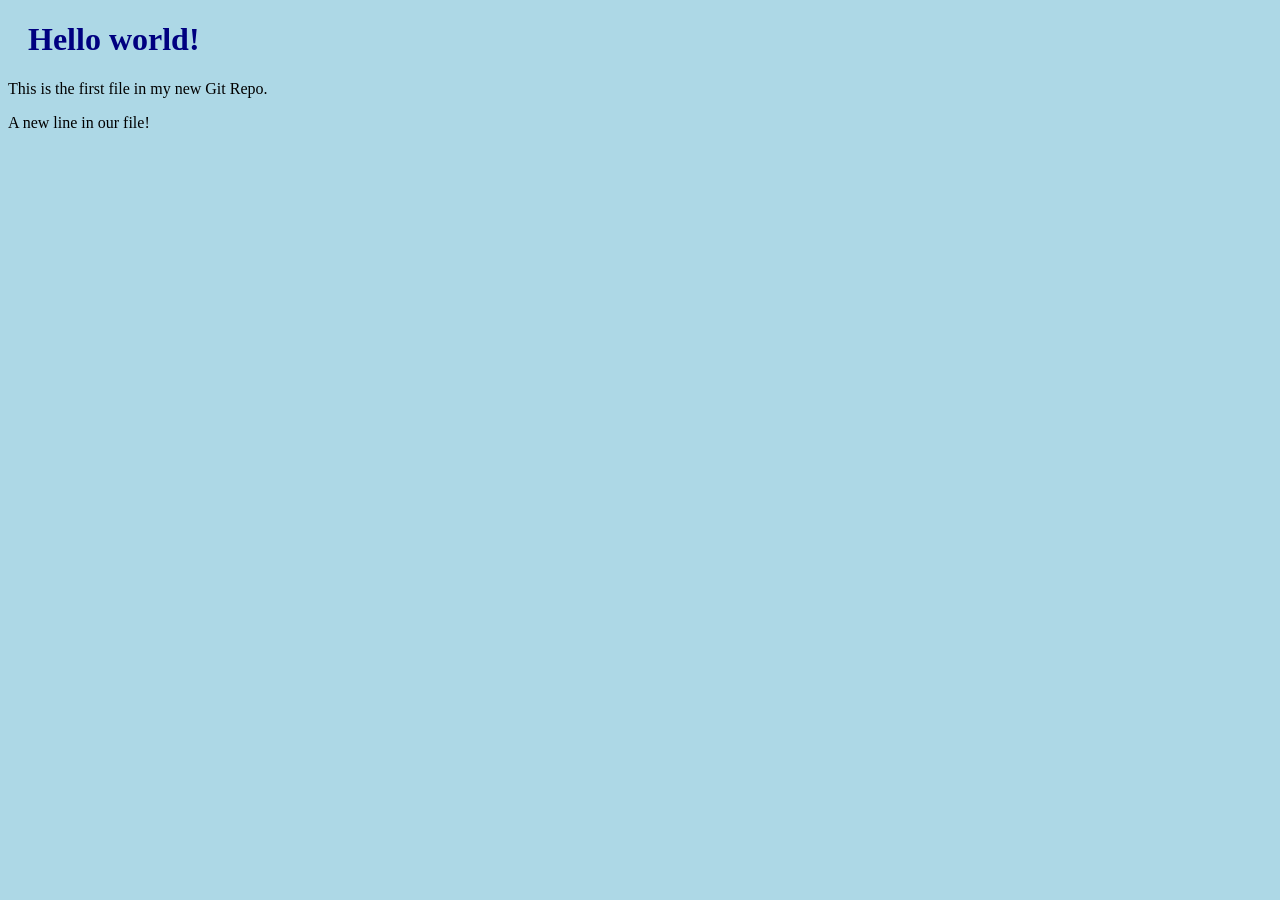
==== index.html @ de1dd776 "updated index.html with a new line" ====
<!DOCTYPE html>
<html>
<head>
<title>Hello World!</title>
<link rel="stylesheet" href="bluestyle.css">
</head>
<body>
<h1>Hello world!</h1>
<p>This is the first file in my new Git Repo.</p>
<p>A new line in our file!</p>
</body>
</html>
---- bluestyle.css ----
body {
    background-color: lightblue;
    }
    
    h1 {
    color: navy;
    margin-left: 20px;
    }
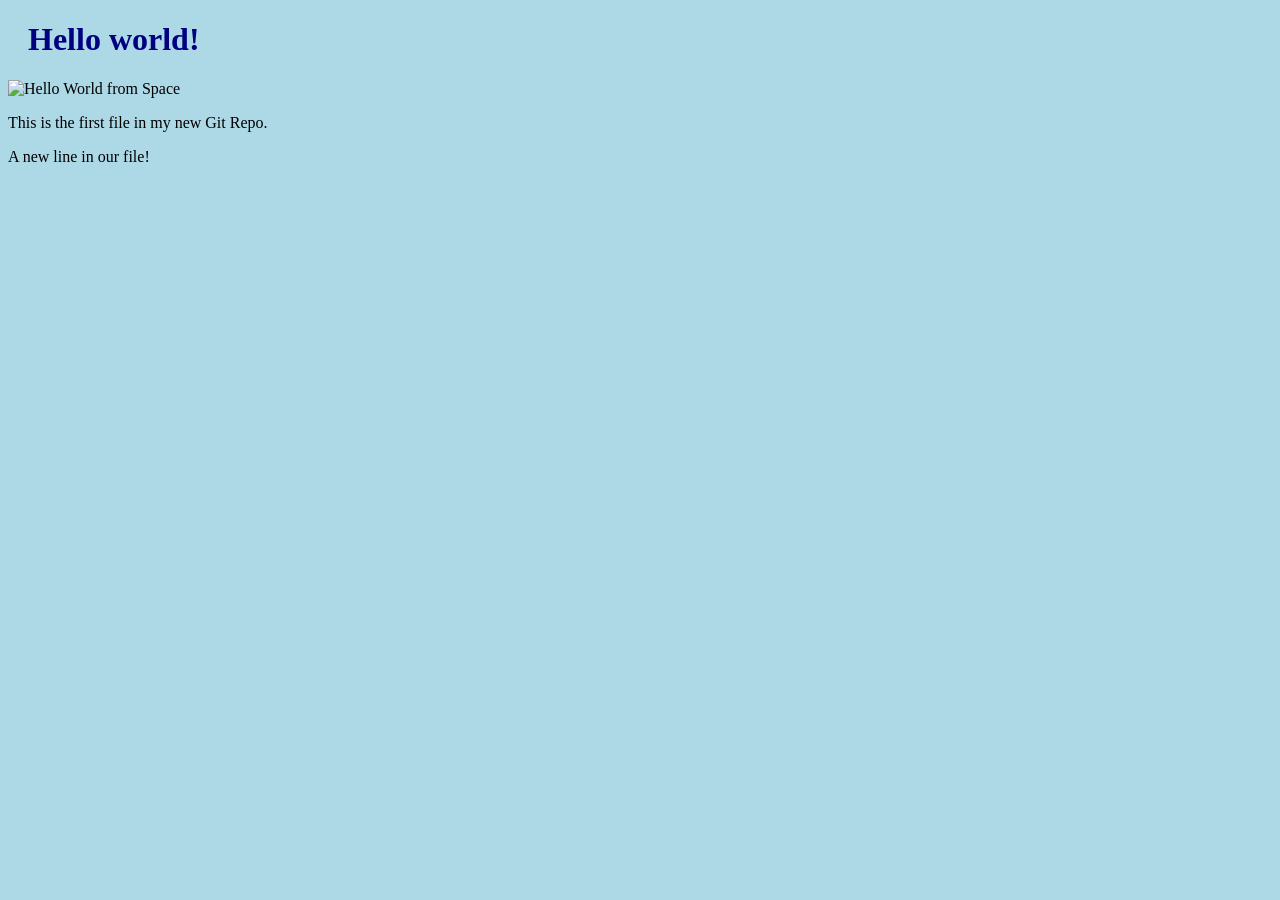
==== commit 3b74d123: "added images to hello world" ====
--- a/index.html
+++ b/index.html
@@ -6,6 +6,8 @@
 </head>
 <body>
 <h1>Hello world!</h1>
+<div><img src="img_hello_world.jpg" alt="Hello World from Space"
+    style="width:100%;max-width:960px"></div>
 <p>This is the first file in my new Git Repo.</p>
 <p>A new line in our file!</p>
 </body>
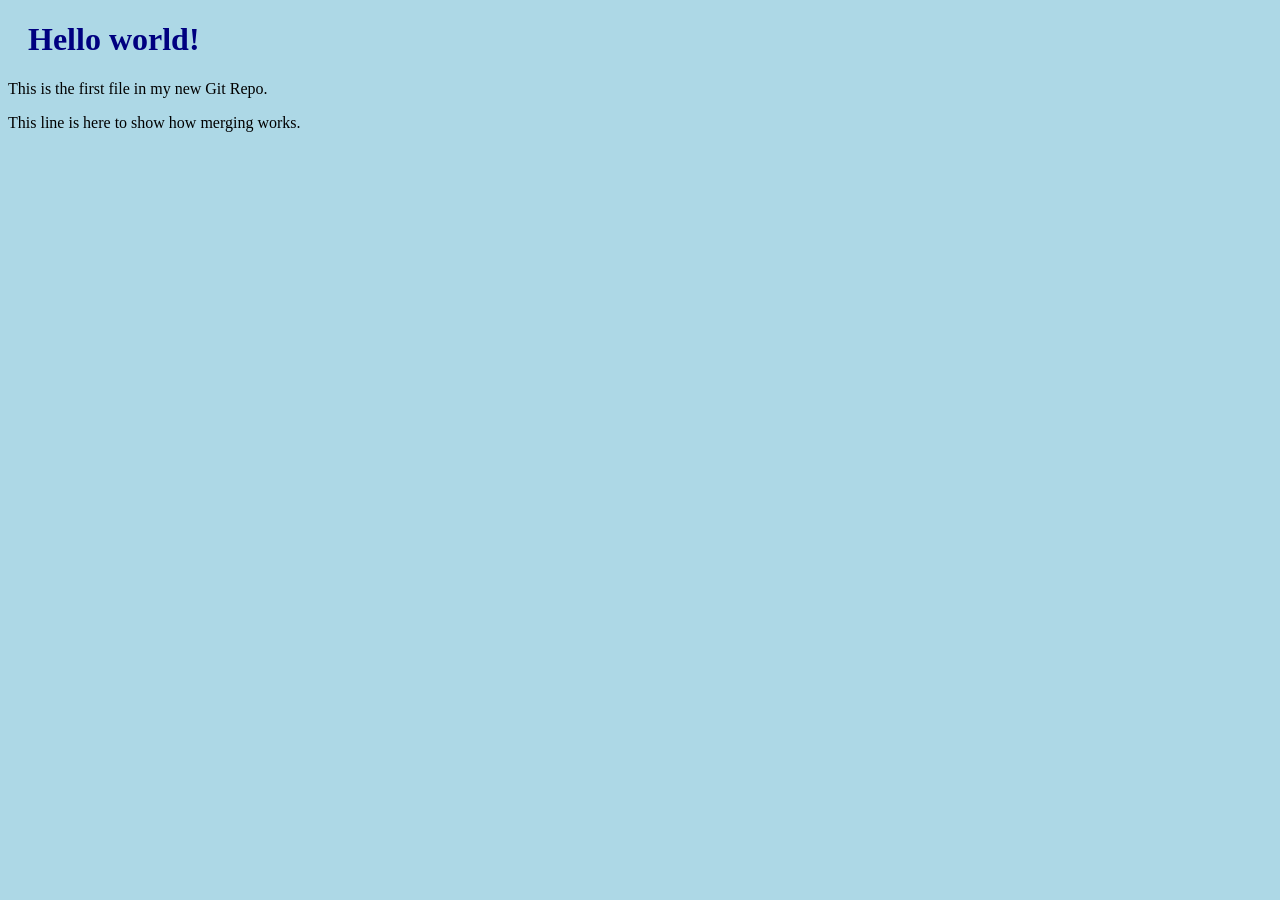
==== commit ff273e23: "updated index.html with emergency fix" ====
--- a/index.html
+++ b/index.html
@@ -6,9 +6,7 @@
 </head>
 <body>
 <h1>Hello world!</h1>
-<div><img src="img_hello_world.jpg" alt="Hello World from Space"
-    style="width:100%;max-width:960px"></div>
 <p>This is the first file in my new Git Repo.</p>
-<p>A new line in our file!</p>
+<p>This line is here to show how merging works.</p>
 </body>
 </html>
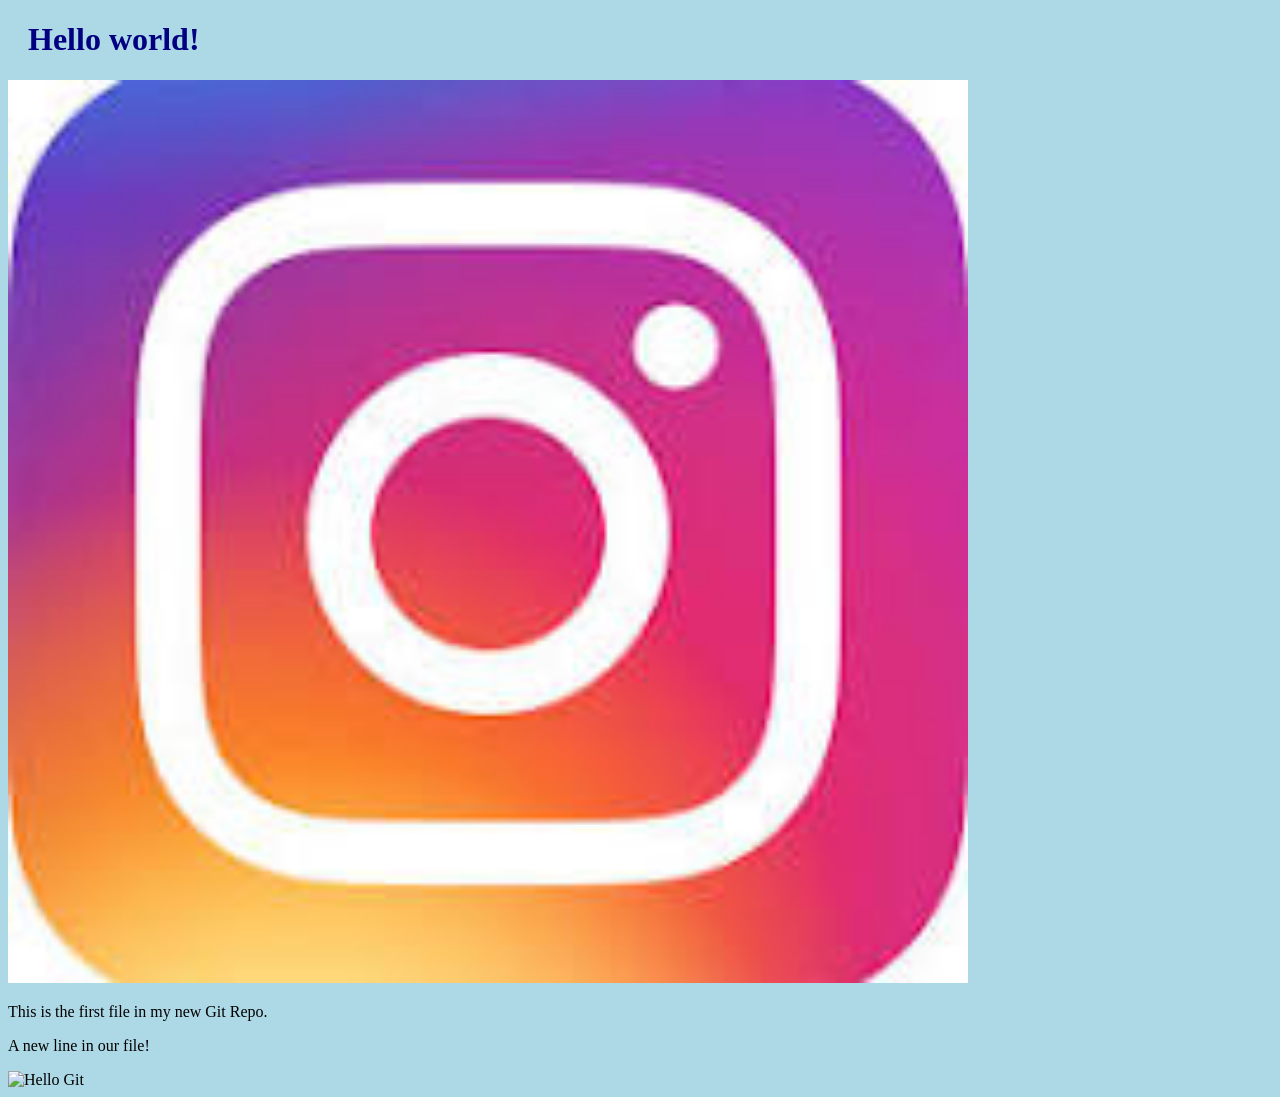
==== commit 0aaa7dfa: "added new image" ====
--- a/index.html
+++ b/index.html
@@ -6,7 +6,10 @@
 </head>
 <body>
 <h1>Hello world!</h1>
+<div><img src="img_hello_world.jpg" alt="Hello World from Space"
+    style="width:100%;max-width:960px"></div>
 <p>This is the first file in my new Git Repo.</p>
-<p>This line is here to show how merging works.</p>
+<p>A new line in our file!</p>
+<div><img src="img_hello_git.jpg" alt="Hello Git" style="width:100%;max-width:640px"></div>
 </body>
 </html>
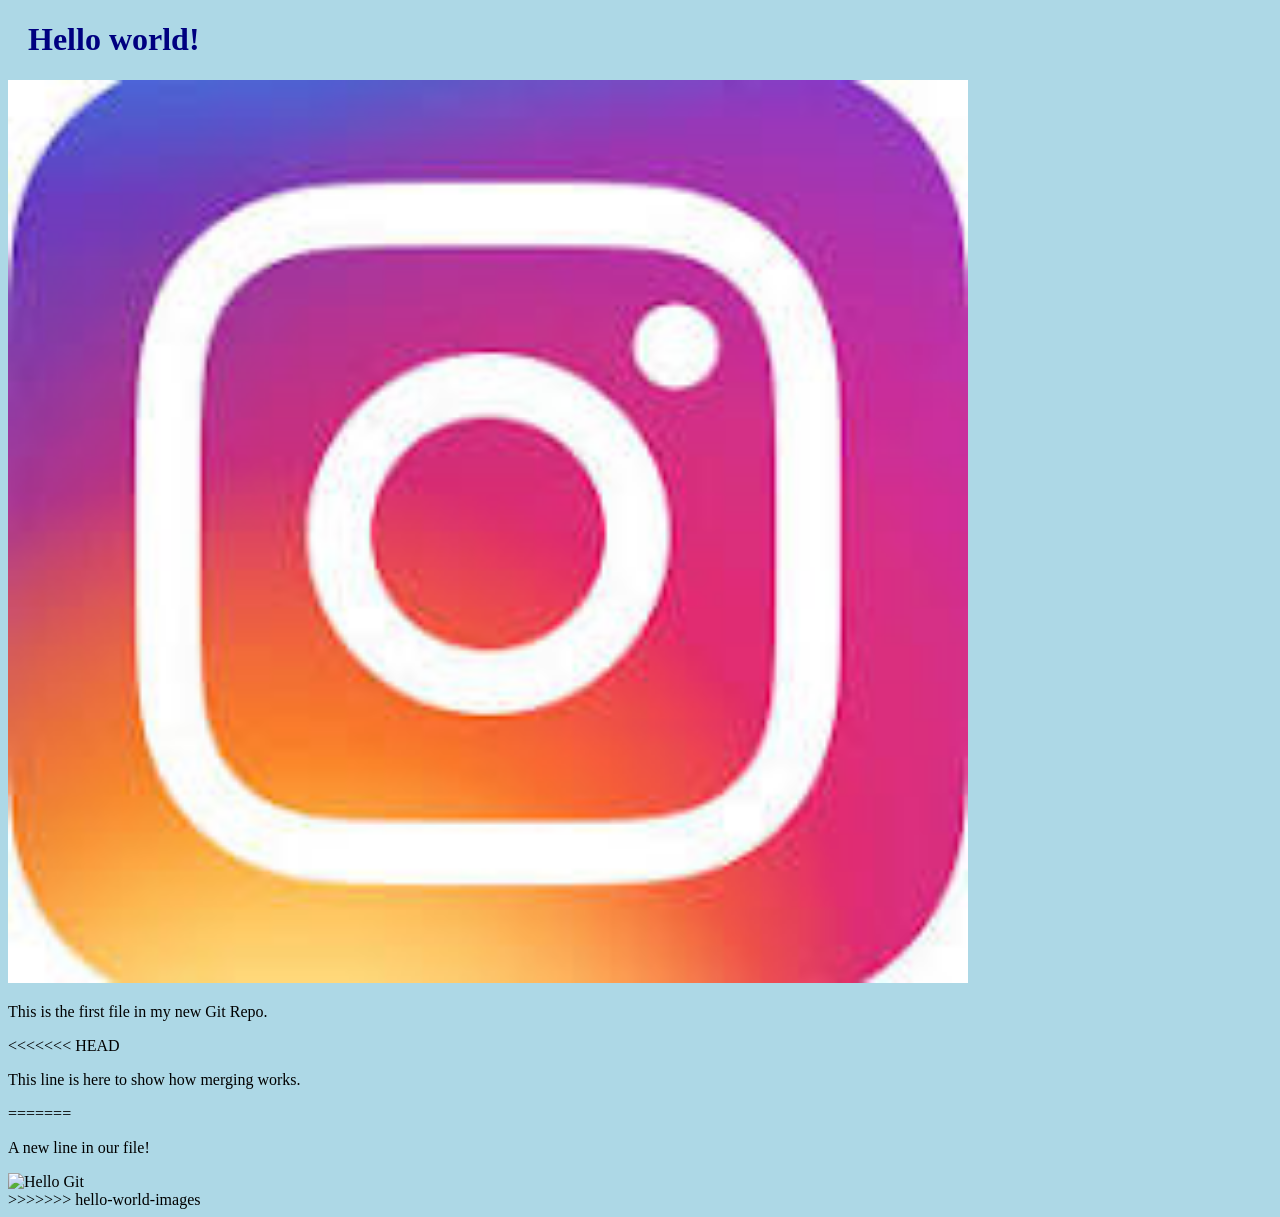
==== commit e8023cc7: "merged with hello-world-images after fixing conflicts" ====
--- a/index.html
+++ b/index.html
@@ -9,7 +9,11 @@
 <div><img src="img_hello_world.jpg" alt="Hello World from Space"
     style="width:100%;max-width:960px"></div>
 <p>This is the first file in my new Git Repo.</p>
+<<<<<<< HEAD
+<p>This line is here to show how merging works.</p>
+=======
 <p>A new line in our file!</p>
 <div><img src="img_hello_git.jpg" alt="Hello Git" style="width:100%;max-width:640px"></div>
+>>>>>>> hello-world-images
 </body>
 </html>
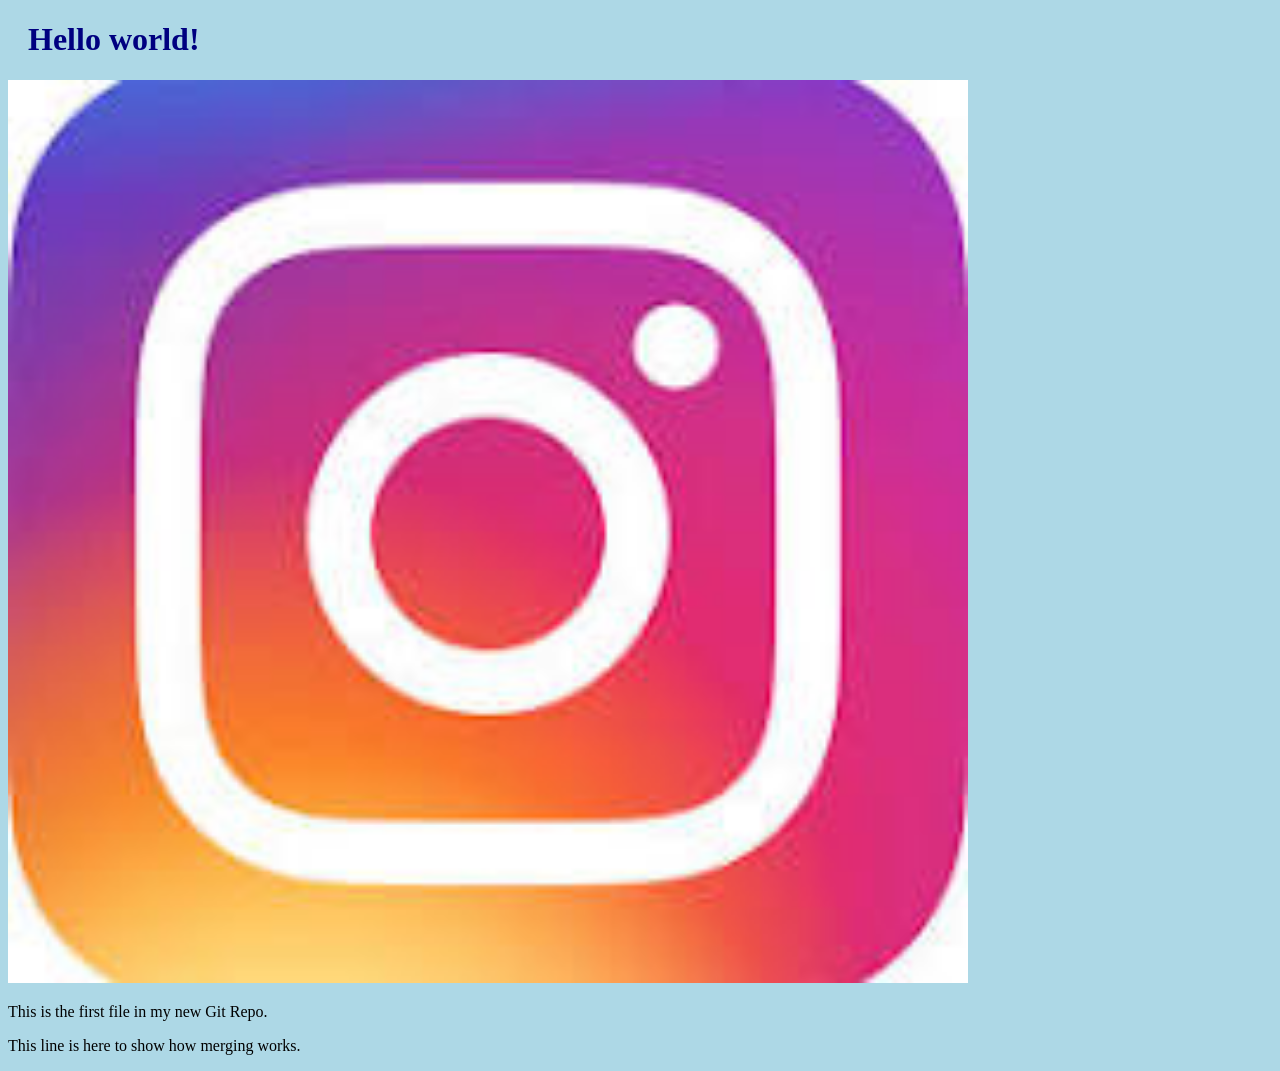
==== commit 603d10b3: "resolve merge conflict" ====
--- a/index.html
+++ b/index.html
@@ -9,11 +9,6 @@
 <div><img src="img_hello_world.jpg" alt="Hello World from Space"
     style="width:100%;max-width:960px"></div>
 <p>This is the first file in my new Git Repo.</p>
-<<<<<<< HEAD
 <p>This line is here to show how merging works.</p>
-=======
-<p>A new line in our file!</p>
-<div><img src="img_hello_git.jpg" alt="Hello Git" style="width:100%;max-width:640px"></div>
->>>>>>> hello-world-images
 </body>
 </html>
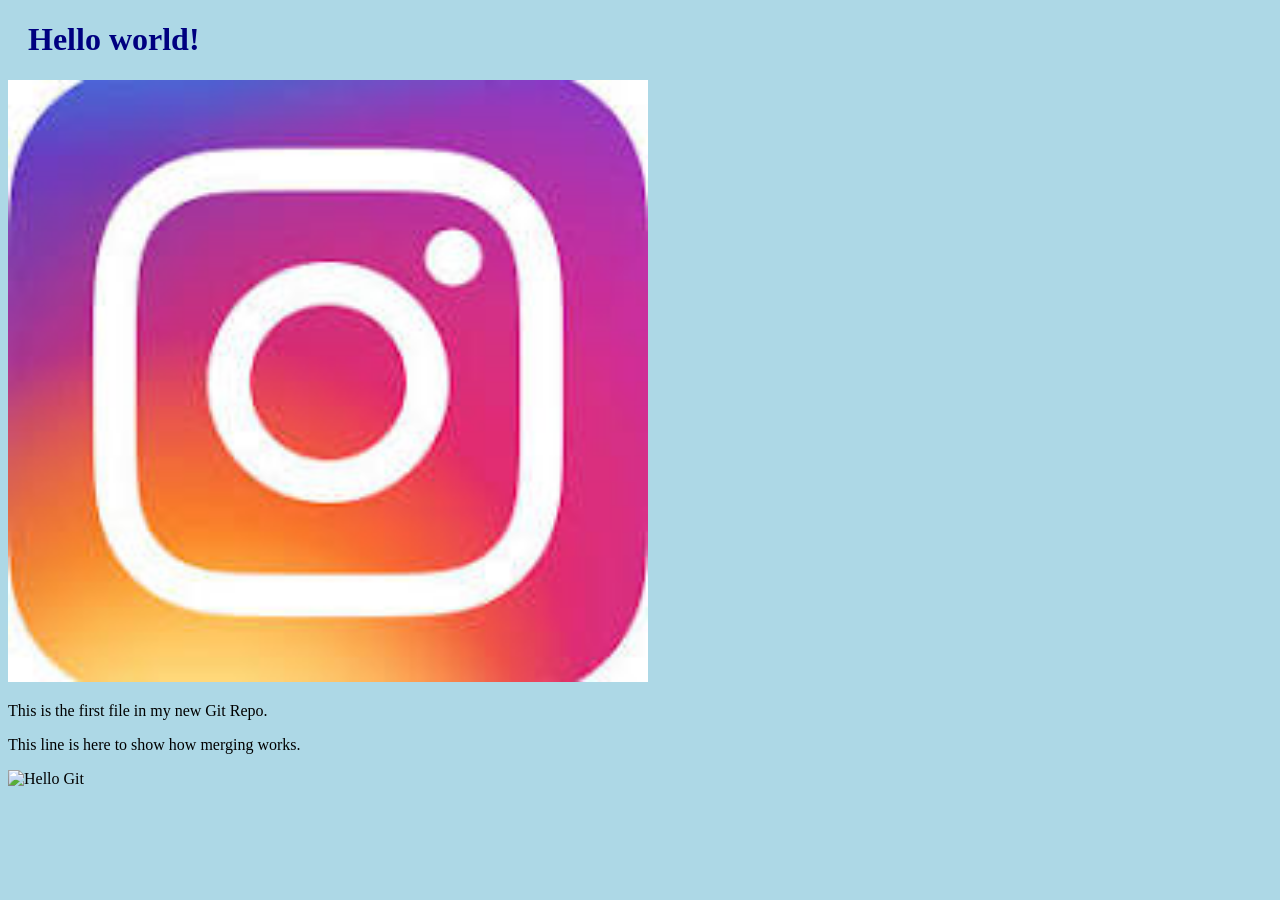
==== commit 6f85567f: "Updated index.html. Resized image" ====
--- a/index.html
+++ b/index.html
@@ -5,10 +5,12 @@
 <link rel="stylesheet" href="bluestyle.css">
 </head>
 <body>
+
 <h1>Hello world!</h1>
-<div><img src="img_hello_world.jpg" alt="Hello World from Space"
-    style="width:100%;max-width:960px"></div>
+<div><img src="img_hello_world.jpg" alt="Hello World from Space" style="width:100%;max-width:640px"></div>
 <p>This is the first file in my new Git Repo.</p>
 <p>This line is here to show how merging works.</p>
+<div><img src="img_hello_git.jpg" alt="Hello Git" style="width:100%;max-width:640px"></div>
+
 </body>
 </html>
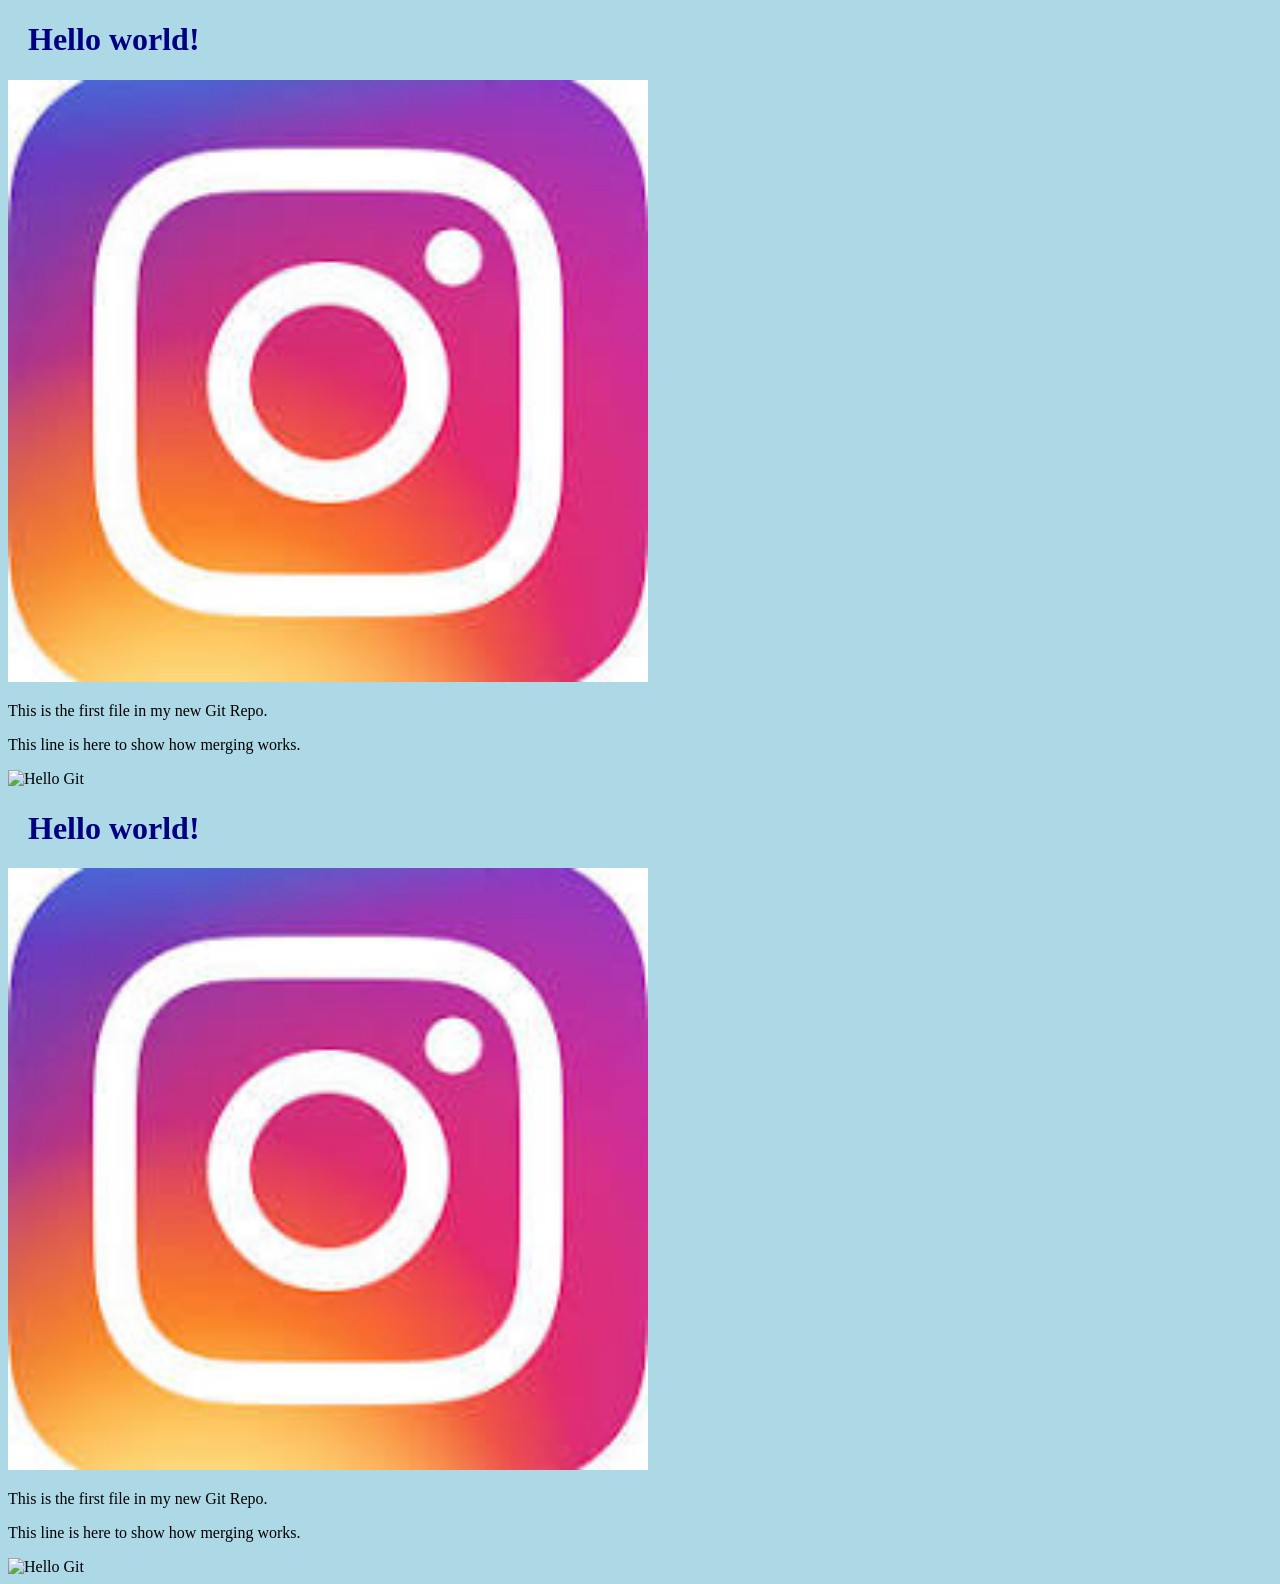
==== commit 5b35d43b: "Update index.html" ====
--- a/index.html
+++ b/index.html
@@ -1,8 +1,13 @@
 <!DOCTYPE html>
 <html>
+<html lang="en">
 <head>
 <title>Hello World!</title>
 <link rel="stylesheet" href="bluestyle.css">
+  <meta charset=UTF-8">
+  <title>Hello World!</title>
+  <meta name="viewport" content="width=device-width,initial-scale=1">
+  <link rel="stylesheet" href="bluestyle.css">
 </head>
 <body>
 
@@ -11,6 +16,11 @@
 <p>This is the first file in my new Git Repo.</p>
 <p>This line is here to show how merging works.</p>
 <div><img src="img_hello_git.jpg" alt="Hello Git" style="width:100%;max-width:640px"></div>
+  <h1>Hello world!</h1>
+  <div><img src="img_hello_world.jpg" alt="Hello World from Space" style="width:100%;max-width:640px"></div>
+  <p>This is the first file in my new Git Repo.</p>
+  <p>This line is here to show how merging works.</p>
+  <div><img src="img_hello_git.jpg" alt="Hello Git" style="width:100%;max-width:640px"></div>
 
 </body>
-</html>+</html>
